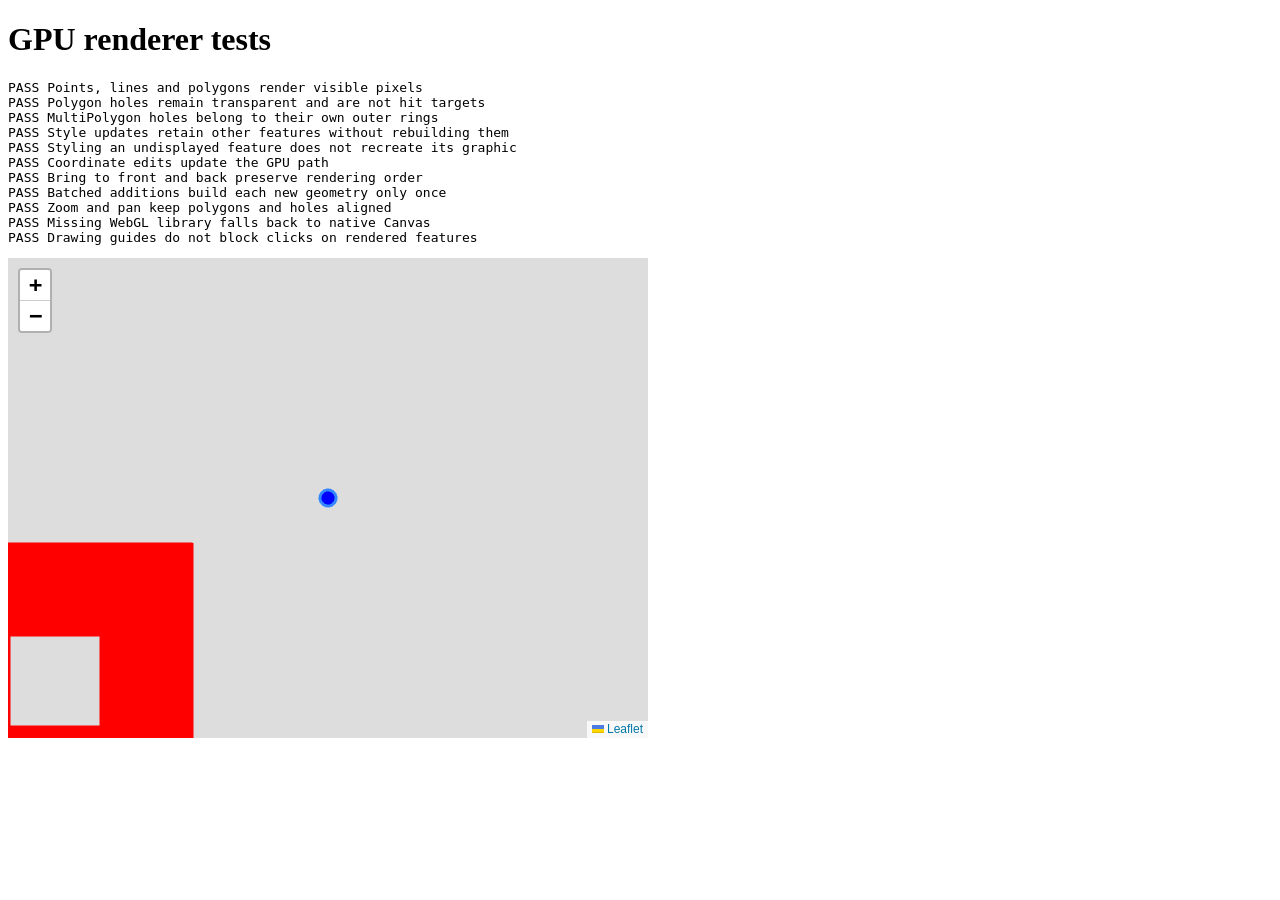
==== tests/gpu-renderer.test.html @ e2e360cb "Improve large-layer rendering, imports, KML labels and table controls Add PixiJS GPU rendering with " ====
<!DOCTYPE html>
<html lang="en">
<head>
  <meta charset="utf-8">
  <title>GPU renderer tests</title>
  <link rel="stylesheet" href="../lib/leaflet.css">
  <link rel="stylesheet" href="../lib/geoman.css">
</head>
<body>
  <h1>GPU renderer tests</h1>
  <pre id="results"></pre>
  <div id="map" style="width:640px;height:480px"></div>
  <script src="../lib/leaflet.js"></script>
  <script src="../lib/pixi.min.js"></script>
  <script src="../js/gpu-renderer.js"></script>
  <script src="../lib/geoman.js"></script>
  <script>
    'use strict';
    const results = window.gpuTestResults = [];
    const assert = (condition, message) => { if (!condition) throw new Error(message); };
    async function test(name, run) {
      try {
        const skipped = await run() === 'skip';
        results.push({ name, passed: !skipped, skipped });
      } catch (error) {
        results.push({ name, passed: false, error: error.message });
      }
      document.getElementById('results').textContent = results.map(result =>
        `${result.skipped ? 'SKIP' : result.passed ? 'PASS' : 'FAIL'} ${result.name}${result.error ? ': ' + result.error : ''}`).join('\n');
    }
    window.gpuTestDone = (async () => {
      const map = L.map('map', { zoomAnimation: false }).setView([0, 0], 4);
      const renderer = new L.GpuCanvas();
      const paint = async () => {
        await new Promise(resolve => setTimeout(resolve, 20));
        map.eachLayer(layer => {
          if (layer instanceof L.Canvas) {
            L.Util.cancelAnimFrame(layer._redrawRequest);
            layer._redraw();
          }
        });
      };
      const polygon = L.polygon([
        [[-6, -6], [-6, 6], [6, 6], [6, -6]],
        [[-2, -2], [-2, 2], [2, 2], [2, -2]],
      ], { renderer, color: '#ff0000', fillOpacity: 1 }).addTo(map);
      const point = L.circleMarker([8, 8], { renderer, radius: 8, fillColor: '#00ff00', fillOpacity: 1 }).addTo(map);
      const line = L.polyline([[-10, -8], [-8, -8]], { renderer, color: '#0000ff', weight: 4 }).addTo(map);
      const pixel = (latlng, backend = renderer) => {
        const scale = backend._gpu?.resolution || (L.Browser.retina ? 2 : 1);
        const position = map.latLngToLayerPoint(latlng).subtract(backend._bounds.min).multiplyBy(scale);
        if (!backend._gpu) return backend._ctx.getImageData(Math.round(position.x), Math.round(position.y), 1, 1).data;
        backend._gpu.render(backend._stage);
        const context = backend._gpu.gl;
        const data = new Uint8Array(4);
        context.readPixels(Math.round(position.x), backend._container.height - Math.round(position.y) - 1,
          1, 1, context.RGBA, context.UNSIGNED_BYTE, data);
        return data;
      };
      await paint();
      await test('Points, lines and polygons render visible pixels', () => {
        assert(['webgl', 'canvas'].includes(renderer._container.dataset.renderer), 'Missing drawing backend');
        assert(pixel([8, 8])[3] > 0 && pixel([-9, -8])[3] > 0 && pixel([4, 4])[3] > 0, 'Missing geometry');
      });
      await test('Polygon holes remain transparent and are not hit targets', () => {
        assert(pixel([0, 0])[3] === 0, 'Hole was filled');
        assert(!polygon._containsPoint(map.latLngToLayerPoint([0, 0])), 'Hole intercepts clicks');
      });
      await test('MultiPolygon holes belong to their own outer rings', async () => {
        const multiple = L.polygon([
          [[[10, -12], [10, -6], [16, -6], [16, -12]], [[12, -10], [12, -8], [14, -8], [14, -10]]],
          [[[10, 6], [10, 12], [16, 12], [16, 6]]],
        ], { renderer, fillOpacity: 1 }).addTo(map);
        await paint();
        assert(pixel([11, -11])[3] > 0 && pixel([13, -9])[3] === 0 && pixel([13, 9])[3] > 0, 'MultiPolygon fill incorrect');
        map.removeLayer(multiple);
        await paint();
      });
      await test('Style updates retain other features without rebuilding them', async () => {
        if (!renderer._gpu) return 'skip';
        const saved = renderer._graphic;
        const rebuilt = [];
        renderer._graphic = function(layer) { rebuilt.push(layer); return saved.call(this, layer); };
        try {
          point.setStyle({ fillColor: '#0000ff' });
          await paint();
          assert(rebuilt.length === 1 && rebuilt[0] === point, 'Unchanged geometry rebuilt');
          assert(pixel([8, 8])[2] > 200 && pixel([4, 4])[0] > 200, 'Style update lost geometry');
        } finally { renderer._graphic = saved; }
      });
      await test('Styling an undisplayed feature does not recreate its graphic', async () => {
        const hidden = L.circleMarker([-12, 12], { renderer, radius: 8, fillOpacity: 1 }).addTo(map);
        await paint();
        map.removeLayer(hidden);
        hidden.setStyle({ fillColor: '#0000ff' });
        await paint();
        assert(!renderer._graphics?.has(L.stamp(hidden)), 'Removed graphic recreated');
        assert(pixel([-12, 12])[3] === 0, 'Undisplayed feature rendered');
        hidden.addTo(map);
        await paint();
        assert(pixel([-12, 12])[2] > 200, 'Style lost when feature reappeared');
        map.removeLayer(hidden);
        await paint();
      });
      await test('Coordinate edits update the GPU path', async () => {
        point.setLatLng([8, 12]);
        await paint();
        assert(pixel([8, 12])[3] > 0 && pixel([8, 8])[3] === 0, 'Point did not move');
      });
      await test('Bring to front and back preserve rendering order', async () => {
        const red = L.circleMarker([10, 0], { renderer, radius: 12, stroke: false, fillColor: '#ff0000', fillOpacity: 1 }).addTo(map);
        const green = L.circleMarker([10, 0], { renderer, radius: 12, stroke: false, fillColor: '#00ff00', fillOpacity: 1 }).addTo(map);
        await paint();
        red.bringToFront();
        await paint();
        assert(pixel([10, 0])[0] > 200, 'Front order incorrect');
        red.bringToBack();
        await paint();
        assert(pixel([10, 0])[1] > 200, 'Back order incorrect');
        map.removeLayer(red);
        map.removeLayer(green);
        await paint();
      });
      await test('Batched additions build each new geometry only once', async () => {
        if (!renderer._gpu) return 'skip';
        const saved = renderer._graphic;
        let builds = 0;
        const additions = [];
        renderer._graphic = function(layer) { builds++; return saved.call(this, layer); };
        try {
          for (let batch = 0; batch < 5; batch++) {
            for (let index = 0; index < 100; index++) {
              additions.push(L.circleMarker([-12 + index / 100, batch], { renderer }).addTo(map));
            }
            await paint();
          }
          assert(builds === 500, `Expected 500 geometry builds, got ${builds}`);
        } finally {
          renderer._graphic = saved;
          additions.forEach(layer => map.removeLayer(layer));
          await paint();
        }
        assert(renderer._graphics.size === 3 && renderer._stage.children.length === 3, 'Removed geometry leaked');
      });
      await test('Zoom and pan keep polygons and holes aligned', async () => {
        map.setView([2, 3], 5, { animate: false });
        await paint();
        assert(pixel([4, 4])[3] > 0 && pixel([0, 0])[3] === 0, 'View transform misaligned');
      });
      await test('Missing WebGL library falls back to native Canvas', async () => {
        const library = window.PIXI;
        const fallback = new L.GpuCanvas();
        let marker;
        try {
          window.PIXI = null;
          marker = L.circleMarker([0, 10], { renderer: fallback, fillOpacity: 1 }).addTo(map);
        } finally { window.PIXI = library; }
        await paint();
        assert(fallback._container.dataset.renderer === 'canvas' && !!fallback._ctx, 'Canvas fallback not active');
        assert(pixel([0, 10], fallback)[3] > 0, 'Canvas fallback did not draw');
        map.removeLayer(marker);
        map.removeLayer(fallback);
      });
      await test('Drawing guides do not block clicks on rendered features', async () => {
        map.panTo(point.getLatLng(), { animate: false });
        map.pm.enableDraw('Polygon');
        map.pm.disableDraw();
        await paint();
        map.getContainer().scrollIntoView({ block: 'center', inline: 'center' });
        const position = map.latLngToContainerPoint(point.getLatLng());
        const rect = map.getContainer().getBoundingClientRect();
        const clientX = rect.left + position.x;
        const clientY = rect.top + position.y;
        const target = document.elementFromPoint(clientX, clientY);
        let clicks = 0;
        const clicked = () => clicks++;
        point.on('click', clicked);
        try {
          target.dispatchEvent(new MouseEvent('click', { bubbles: true, clientX, clientY }));
          assert(clicks === 1, 'Temporary guide renderer intercepted the click');
        } finally { point.off('click', clicked); }
      });
      return results;
    })();
  </script>
</body>
</html>
---- lib/leaflet.css ----
/* required styles */

.leaflet-pane,
.leaflet-tile,
.leaflet-marker-icon,
.leaflet-marker-shadow,
.leaflet-tile-container,
.leaflet-pane > svg,
.leaflet-pane > canvas,
.leaflet-zoom-box,
.leaflet-image-layer,
.leaflet-layer {
	position: absolute;
	left: 0;
	top: 0;
	}
.leaflet-container {
	overflow: hidden;
	}
.leaflet-tile,
.leaflet-marker-icon,
.leaflet-marker-shadow {
	-webkit-user-select: none;
	   -moz-user-select: none;
	        user-select: none;
	  -webkit-user-drag: none;
	}
/* Prevents IE11 from highlighting tiles in blue */
.leaflet-tile::selection {
	background: transparent;
}
/* Safari renders non-retina tile on retina better with this, but Chrome is worse */
.leaflet-safari .leaflet-tile {
	image-rendering: -webkit-optimize-contrast;
	}
/* hack that prevents hw layers "stretching" when loading new tiles */
.leaflet-safari .leaflet-tile-container {
	width: 1600px;
	height: 1600px;
	-webkit-transform-origin: 0 0;
	}
.leaflet-marker-icon,
.leaflet-marker-shadow {
	display: block;
	}
/* .leaflet-container svg: reset svg max-width decleration shipped in Joomla! (joomla.org) 3.x */
/* .leaflet-container img: map is broken in FF if you have max-width: 100% on tiles */
.leaflet-container .leaflet-overlay-pane svg {
	max-width: none !important;
	max-height: none !important;
	}
.leaflet-container .leaflet-marker-pane img,
.leaflet-container .leaflet-shadow-pane img,
.leaflet-container .leaflet-tile-pane img,
.leaflet-container img.leaflet-image-layer,
.leaflet-container .leaflet-tile {
	max-width: none !important;
	max-height: none !important;
	width: auto;
	padding: 0;
	}

.leaflet-container img.leaflet-tile {
	/* See: https://bugs.chromium.org/p/chromium/issues/detail?id=600120 */
	mix-blend-mode: plus-lighter;
}

.leaflet-container.leaflet-touch-zoom {
	-ms-touch-action: pan-x pan-y;
	touch-action: pan-x pan-y;
	}
.leaflet-container.leaflet-touch-drag {
	-ms-touch-action: pinch-zoom;
	/* Fallback for FF which doesn't support pinch-zoom */
	touch-action: none;
	touch-action: pinch-zoom;
}
.leaflet-container.leaflet-touch-drag.leaflet-touch-zoom {
	-ms-touch-action: none;
	touch-action: none;
}
.leaflet-container {
	-webkit-tap-highlight-color: transparent;
}
.leaflet-container a {
	-webkit-tap-highlight-color: rgba(51, 181, 229, 0.4);
}
.leaflet-tile {
	filter: inherit;
	visibility: hidden;
	}
.leaflet-tile-loaded {
	visibility: inherit;
	}
.leaflet-zoom-box {
	width: 0;
	height: 0;
	-moz-box-sizing: border-box;
	     box-sizing: border-box;
	z-index: 800;
	}
/* workaround for https://bugzilla.mozilla.org/show_bug.cgi?id=888319 */
.leaflet-overlay-pane svg {
	-moz-user-select: none;
	}

.leaflet-pane         { z-index: 400; }

.leaflet-tile-pane    { z-index: 200; }
.leaflet-overlay-pane { z-index: 400; }
.leaflet-shadow-pane  { z-index: 500; }
.leaflet-marker-pane  { z-index: 600; }
.leaflet-tooltip-pane   { z-index: 650; }
.leaflet-popup-pane   { z-index: 700; }

.leaflet-map-pane canvas { z-index: 100; }
.leaflet-map-pane svg    { z-index: 200; }

.leaflet-vml-shape {
	width: 1px;
	height: 1px;
	}
.lvml {
	behavior: url(#default#VML);
	display: inline-block;
	position: absolute;
	}


/* control positioning */

.leaflet-control {
	position: relative;
	z-index: 800;
	pointer-events: visiblePainted; /* IE 9-10 doesn't have auto */
	pointer-events: auto;
	}
.leaflet-top,
.leaflet-bottom {
	position: absolute;
	z-index: 1000;
	pointer-events: none;
	}
.leaflet-top {
	top: 0;
	}
.leaflet-right {
	right: 0;
	}
.leaflet-bottom {
	bottom: 0;
	}
.leaflet-left {
	left: 0;
	}
.leaflet-control {
	float: left;
	clear: both;
	}
.leaflet-right .leaflet-control {
	float: right;
	}
.leaflet-top .leaflet-control {
	margin-top: 10px;
	}
.leaflet-bottom .leaflet-control {
	margin-bottom: 10px;
	}
.leaflet-left .leaflet-control {
	margin-left: 10px;
	}
.leaflet-right .leaflet-control {
	margin-right: 10px;
	}


/* zoom and fade animations */

.leaflet-fade-anim .leaflet-popup {
	opacity: 0;
	-webkit-transition: opacity 0.2s linear;
	   -moz-transition: opacity 0.2s linear;
	        transition: opacity 0.2s linear;
	}
.leaflet-fade-anim .leaflet-map-pane .leaflet-popup {
	opacity: 1;
	}
.leaflet-zoom-animated {
	-webkit-transform-origin: 0 0;
	    -ms-transform-origin: 0 0;
	        transform-origin: 0 0;
	}
svg.leaflet-zoom-animated {
	will-change: transform;
}

.leaflet-zoom-anim .leaflet-zoom-animated {
	-webkit-transition: -webkit-transform 0.25s cubic-bezier(0,0,0.25,1);
	   -moz-transition:    -moz-transform 0.25s cubic-bezier(0,0,0.25,1);
	        transition:         transform 0.25s cubic-bezier(0,0,0.25,1);
	}
.leaflet-zoom-anim .leaflet-tile,
.leaflet-pan-anim .leaflet-tile {
	-webkit-transition: none;
	   -moz-transition: none;
	        transition: none;
	}

.leaflet-zoom-anim .leaflet-zoom-hide {
	visibility: hidden;
	}


/* cursors */

.leaflet-interactive {
	cursor: pointer;
	}
.leaflet-grab {
	cursor: -webkit-grab;
	cursor:    -moz-grab;
	cursor:         grab;
	}
.leaflet-crosshair,
.leaflet-crosshair .leaflet-interactive {
	cursor: crosshair;
	}
.leaflet-popup-pane,
.leaflet-control {
	cursor: auto;
	}
.leaflet-dragging .leaflet-grab,
.leaflet-dragging .leaflet-grab .leaflet-interactive,
.leaflet-dragging .leaflet-marker-draggable {
	cursor: move;
	cursor: -webkit-grabbing;
	cursor:    -moz-grabbing;
	cursor:         grabbing;
	}

/* marker & overlays interactivity */
.leaflet-marker-icon,
.leaflet-marker-shadow,
.leaflet-image-layer,
.leaflet-pane > svg path,
.leaflet-tile-container {
	pointer-events: none;
	}

.leaflet-marker-icon.leaflet-interactive,
.leaflet-image-layer.leaflet-interactive,
.leaflet-pane > svg path.leaflet-interactive,
svg.leaflet-image-layer.leaflet-interactive path {
	pointer-events: visiblePainted; /* IE 9-10 doesn't have auto */
	pointer-events: auto;
	}

/* visual tweaks */

.leaflet-container {
	background: #ddd;
	outline-offset: 1px;
	}
.leaflet-container a {
	color: #0078A8;
	}
.leaflet-zoom-box {
	border: 2px dotted #38f;
	background: rgba(255,255,255,0.5);
	}


/* general typography */
.leaflet-container {
	font-family: "Helvetica Neue", Arial, Helvetica, sans-serif;
	font-size: 12px;
	font-size: 0.75rem;
	line-height: 1.5;
	}


/* general toolbar styles */

.leaflet-bar {
	box-shadow: 0 1px 5px rgba(0,0,0,0.65);
	border-radius: 4px;
	}
.leaflet-bar a {
	background-color: #fff;
	border-bottom: 1px solid #ccc;
	width: 26px;
	height: 26px;
	line-height: 26px;
	display: block;
	text-align: center;
	text-decoration: none;
	color: black;
	}
.leaflet-bar a,
.leaflet-control-layers-toggle {
	background-position: 50% 50%;
	background-repeat: no-repeat;
	display: block;
	}
.leaflet-bar a:hover,
.leaflet-bar a:focus {
	background-color: #f4f4f4;
	}
.leaflet-bar a:first-child {
	border-top-left-radius: 4px;
	border-top-right-radius: 4px;
	}
.leaflet-bar a:last-child {
	border-bottom-left-radius: 4px;
	border-bottom-right-radius: 4px;
	border-bottom: none;
	}
.leaflet-bar a.leaflet-disabled {
	cursor: default;
	background-color: #f4f4f4;
	color: #bbb;
	}

.leaflet-touch .leaflet-bar a {
	width: 30px;
	height: 30px;
	line-height: 30px;
	}
.leaflet-touch .leaflet-bar a:first-child {
	border-top-left-radius: 2px;
	border-top-right-radius: 2px;
	}
.leaflet-touch .leaflet-bar a:last-child {
	border-bottom-left-radius: 2px;
	border-bottom-right-radius: 2px;
	}

/* zoom control */

.leaflet-control-zoom-in,
.leaflet-control-zoom-out {
	font: bold 18px 'Lucida Console', Monaco, monospace;
	text-indent: 1px;
	}

.leaflet-touch .leaflet-control-zoom-in, .leaflet-touch .leaflet-control-zoom-out  {
	font-size: 22px;
	}


/* layers control */

.leaflet-control-layers {
	box-shadow: 0 1px 5px rgba(0,0,0,0.4);
	background: #fff;
	border-radius: 5px;
	}
.leaflet-control-layers-toggle {
	background-image: url(images/layers.png);
	width: 36px;
	height: 36px;
	}
.leaflet-retina .leaflet-control-layers-toggle {
	background-image: url(images/layers-2x.png);
	background-size: 26px 26px;
	}
.leaflet-touch .leaflet-control-layers-toggle {
	width: 44px;
	height: 44px;
	}
.leaflet-control-layers .leaflet-control-layers-list,
.leaflet-control-layers-expanded .leaflet-control-layers-toggle {
	display: none;
	}
.leaflet-control-layers-expanded .leaflet-control-layers-list {
	display: block;
	position: relative;
	}
.leaflet-control-layers-expanded {
	padding: 6px 10px 6px 6px;
	color: #333;
	background: #fff;
	}
.leaflet-control-layers-scrollbar {
	overflow-y: scroll;
	overflow-x: hidden;
	padding-right: 5px;
	}
.leaflet-control-layers-selector {
	margin-top: 2px;
	position: relative;
	top: 1px;
	}
.leaflet-control-layers label {
	display: block;
	font-size: 13px;
	font-size: 1.08333em;
	}
.leaflet-control-layers-separator {
	height: 0;
	border-top: 1px solid #ddd;
	margin: 5px -10px 5px -6px;
	}

/* Default icon URLs */
.leaflet-default-icon-path { /* used only in path-guessing heuristic, see L.Icon.Default */
	background-image: url(images/marker-icon.png);
	}


/* attribution and scale controls */

.leaflet-container .leaflet-control-attribution {
	background: #fff;
	background: rgba(255, 255, 255, 0.8);
	margin: 0;
	}
.leaflet-control-attribution,
.leaflet-control-scale-line {
	padding: 0 5px;
	color: #333;
	line-height: 1.4;
	}
.leaflet-control-attribution a {
	text-decoration: none;
	}
.leaflet-control-attribution a:hover,
.leaflet-control-attribution a:focus {
	text-decoration: underline;
	}
.leaflet-attribution-flag {
	display: inline !important;
	vertical-align: baseline !important;
	width: 1em;
	height: 0.6669em;
	}
.leaflet-left .leaflet-control-scale {
	margin-left: 5px;
	}
.leaflet-bottom .leaflet-control-scale {
	margin-bottom: 5px;
	}
.leaflet-control-scale-line {
	border: 2px solid #777;
	border-top: none;
	line-height: 1.1;
	padding: 2px 5px 1px;
	white-space: nowrap;
	-moz-box-sizing: border-box;
	     box-sizing: border-box;
	background: rgba(255, 255, 255, 0.8);
	text-shadow: 1px 1px #fff;
	}
.leaflet-control-scale-line:not(:first-child) {
	border-top: 2px solid #777;
	border-bottom: none;
	margin-top: -2px;
	}
.leaflet-control-scale-line:not(:first-child):not(:last-child) {
	border-bottom: 2px solid #777;
	}

.leaflet-touch .leaflet-control-attribution,
.leaflet-touch .leaflet-control-layers,
.leaflet-touch .leaflet-bar {
	box-shadow: none;
	}
.leaflet-touch .leaflet-control-layers,
.leaflet-touch .leaflet-bar {
	border: 2px solid rgba(0,0,0,0.2);
	background-clip: padding-box;
	}


/* popup */

.leaflet-popup {
	position: absolute;
	text-align: center;
	margin-bottom: 20px;
	}
.leaflet-popup-content-wrapper {
	padding: 1px;
	text-align: left;
	border-radius: 12px;
	}
.leaflet-popup-content {
	margin: 13px 24px 13px 20px;
	line-height: 1.3;
	font-size: 13px;
	font-size: 1.08333em;
	min-height: 1px;
	}
.leaflet-popup-content p {
	margin: 17px 0;
	margin: 1.3em 0;
	}
.leaflet-popup-tip-container {
	width: 40px;
	height: 20px;
	position: absolute;
	left: 50%;
	margin-top: -1px;
	margin-left: -20px;
	overflow: hidden;
	pointer-events: none;
	}
.leaflet-popup-tip {
	width: 17px;
	height: 17px;
	padding: 1px;

	margin: -10px auto 0;
	pointer-events: auto;

	-webkit-transform: rotate(45deg);
	   -moz-transform: rotate(45deg);
	    -ms-transform: rotate(45deg);
	        transform: rotate(45deg);
	}
.leaflet-popup-content-wrapper,
.leaflet-popup-tip {
	background: white;
	color: #333;
	box-shadow: 0 3px 14px rgba(0,0,0,0.4);
	}
.leaflet-container a.leaflet-popup-close-button {
	position: absolute;
	top: 0;
	right: 0;
	border: none;
	text-align: center;
	width: 24px;
	height: 24px;
	font: 16px/24px Tahoma, Verdana, sans-serif;
	color: #757575;
	text-decoration: none;
	background: transparent;
	}
.leaflet-container a.leaflet-popup-close-button:hover,
.leaflet-container a.leaflet-popup-close-button:focus {
	color: #585858;
	}
.leaflet-popup-scrolled {
	overflow: auto;
	}

.leaflet-oldie .leaflet-popup-content-wrapper {
	-ms-zoom: 1;
	}
.leaflet-oldie .leaflet-popup-tip {
	width: 24px;
	margin: 0 auto;

	-ms-filter: "progid:DXImageTransform.Microsoft.Matrix(M11=0.70710678, M12=0.70710678, M21=-0.70710678, M22=0.70710678)";
	filter: progid:DXImageTransform.Microsoft.Matrix(M11=0.70710678, M12=0.70710678, M21=-0.70710678, M22=0.70710678);
	}

.leaflet-oldie .leaflet-control-zoom,
.leaflet-oldie .leaflet-control-layers,
.leaflet-oldie .leaflet-popup-content-wrapper,
.leaflet-oldie .leaflet-popup-tip {
	border: 1px solid #999;
	}


/* div icon */

.leaflet-div-icon {
	background: #fff;
	border: 1px solid #666;
	}


/* Tooltip */
/* Base styles for the element that has a tooltip */
.leaflet-tooltip {
	position: absolute;
	padding: 6px;
	background-color: #fff;
	border: 1px solid #fff;
	border-radius: 3px;
	color: #222;
	white-space: nowrap;
	-webkit-user-select: none;
	-moz-user-select: none;
	-ms-user-select: none;
	user-select: none;
	pointer-events: none;
	box-shadow: 0 1px 3px rgba(0,0,0,0.4);
	}
.leaflet-tooltip.leaflet-interactive {
	cursor: pointer;
	pointer-events: auto;
	}
.leaflet-tooltip-top:before,
.leaflet-tooltip-bottom:before,
.leaflet-tooltip-left:before,
.leaflet-tooltip-right:before {
	position: absolute;
	pointer-events: none;
	border: 6px solid transparent;
	background: transparent;
	content: "";
	}

/* Directions */

.leaflet-tooltip-bottom {
	margin-top: 6px;
}
.leaflet-tooltip-top {
	margin-top: -6px;
}
.leaflet-tooltip-bottom:before,
.leaflet-tooltip-top:before {
	left: 50%;
	margin-left: -6px;
	}
.leaflet-tooltip-top:before {
	bottom: 0;
	margin-bottom: -12px;
	border-top-color: #fff;
	}
.leaflet-tooltip-bottom:before {
	top: 0;
	margin-top: -12px;
	margin-left: -6px;
	border-bottom-color: #fff;
	}
.leaflet-tooltip-left {
	margin-left: -6px;
}
.leaflet-tooltip-right {
	margin-left: 6px;
}
.leaflet-tooltip-left:before,
.leaflet-tooltip-right:before {
	top: 50%;
	margin-top: -6px;
	}
.leaflet-tooltip-left:before {
	right: 0;
	margin-right: -12px;
	border-left-color: #fff;
	}
.leaflet-tooltip-right:before {
	left: 0;
	margin-left: -12px;
	border-right-color: #fff;
	}

/* Printing */

@media print {
	/* Prevent printers from removing background-images of controls. */
	.leaflet-control {
		-webkit-print-color-adjust: exact;
		print-color-adjust: exact;
		}
	}
---- lib/geoman.css ----
.marker-icon{background-color:#fff;border:1px solid #3388ff;border-radius:50%;margin:-8px 0 0 -8px!important;width:14px!important;height:14px!important;outline:0;transition:opacity ease .3s}.marker-icon-middle{opacity:.7;margin:-6px 0 0 -6px!important;width:10px!important;height:10px!important}.leaflet-pm-draggable{cursor:move!important}.cursor-marker{cursor:crosshair;pointer-events:none;opacity:0}.cursor-marker.visible{opacity:1!important}.geoman-draw-cursor{cursor:crosshair}.rect-style-marker,.rect-start-marker{opacity:0}.rect-style-marker.visible,.rect-start-marker.visible{opacity:1!important}.vertexmarker-disabled{opacity:.7}.pm-text-marker{width:0;height:0}.pm-textarea{background-color:#fff;color:#000;resize:none;border:none;outline:0;cursor:pointer;border-radius:3px;padding-left:7px;padding-bottom:0;padding-top:4px}.leaflet-pm-draggable .pm-textarea{cursor:move}.pm-textarea:focus,.pm-textarea:focus-within,.pm-textarea:focus-visible,.pm-textarea:active{border:2px solid #000;outline:0}.pm-textarea.pm-disabled{border:none;user-select:none}.pm-textarea.pm-hasfocus{cursor:auto}.leaflet-pm-toolbar .leaflet-buttons-control-button{padding:5px;box-sizing:border-box;position:relative;z-index:3}.leaflet-pm-toolbar .leaflet-pm-actions-container a.leaflet-pm-action:first-child:not(.pos-right),.leaflet-pm-toolbar .leaflet-pm-actions-container a.leaflet-pm-action:last-child.pos-right{border-radius:0}.leaflet-pm-toolbar .button-container a.leaflet-buttons-control-button{border-radius:0}.leaflet-pm-toolbar .button-container:last-child a.leaflet-buttons-control-button{border-radius:0 0 2px 2px}.leaflet-pm-toolbar .button-container:first-child a.leaflet-buttons-control-button{border-radius:2px 2px 0 0}.leaflet-pm-toolbar .button-container:last-child a.leaflet-buttons-control-button{border-bottom:none}.leaflet-pm-toolbar .control-fa-icon{font-size:19px;line-height:24px}.leaflet-pm-toolbar .control-icon{width:100%;height:100%;box-sizing:border-box;background-size:contain;background-repeat:no-repeat;background-position:center center}.leaflet-pm-toolbar .leaflet-pm-icon-marker{background-image:url('data:image/svg+xml,<?xml version="1.0" encoding="UTF-8"?>%0A<svg width="24px" height="24px" viewBox="0 0 24 24" version="1.1" xmlns="http://www.w3.org/2000/svg" xmlns:xlink="http://www.w3.org/1999/xlink">%0A    <!-- Generator: Sketch 52.5 (67469) - http://www.bohemiancoding.com/sketch -->%0A    <title>Atoms/Icons/Tools/Marker</title>%0A    <desc>Created with Sketch.</desc>%0A    <defs>%0A        <path d="M15.5,24.8782959 C15.2909201,24.8772219 15.1744857,24.8467817 14.6590866,24.2354163 C10.2196955,19.4118054 8,15.5014392 8,12.5043177 C8,8.35979746 11.3578644,5 15.5,5 C19.6421356,5 23,8.35979746 23,12.5043177 C23,17 18.2878217,21.9268378 16.3336601,24.2440186 C15.8224622,24.8501802 15.7090799,24.8793699 15.5,24.8782959 Z M15.5,15.5326948 C17.275201,15.5326948 18.7142857,14.1180004 18.7142857,12.3728864 C18.7142857,10.6277723 17.275201,9.21307792 15.5,9.21307792 C13.724799,9.21307792 12.2857143,10.6277723 12.2857143,12.3728864 C12.2857143,14.1180004 13.724799,15.5326948 15.5,15.5326948 Z" id="path-1"></path>%0A    </defs>%0A    <g id="Symbols" stroke="none" stroke-width="1" fill="none" fill-rule="evenodd">%0A        <g id="Atoms/Icons/Tools/Marker" transform="translate(-3.000000, -3.000000)">%0A            <mask id="mask-2" fill="white">%0A                <use xlink:href="%23path-1"></use>%0A            </mask>%0A            <use id="Mask" fill="%235B5B5B" fill-rule="nonzero" xlink:href="%23path-1"></use>%0A        </g>%0A    </g>%0A</svg>')}.leaflet-pm-toolbar .leaflet-pm-icon-polygon{background-image:url('data:image/svg+xml,<svg xmlns="http://www.w3.org/2000/svg" xmlns:xlink="http://www.w3.org/1999/xlink" width="24" height="24" viewBox="0 0 24 24">%0A  <defs>%0A    <path id="polygon-a" d="M19.4206892,9.16509725 C19.1523681,8.66992914 19,8.10275831 19,7.5 C19,5.56700338 20.5670034,4 22.5,4 C24.4329966,4 26,5.56700338 26,7.5 C26,9.26323595 24.6961471,10.7219407 23,10.9645556 L23,19.0354444 C24.6961471,19.2780593 26,20.736764 26,22.5 C26,24.4329966 24.4329966,26 22.5,26 C20.736764,26 19.2780593,24.6961471 19.0354444,23 L10.9645556,23 C10.7219407,24.6961471 9.26323595,26 7.5,26 C5.56700338,26 4,24.4329966 4,22.5 C4,20.5670034 5.56700338,19 7.5,19 C8.10275831,19 8.66992914,19.1523681 9.16509725,19.4206892 L19.4206892,9.16509725 Z M20.8349073,10.5793063 L10.5793108,20.8349027 C10.6086731,20.8890888 10.6366469,20.9441372 10.6631844,21 L19.3368156,21 C19.6825775,20.272154 20.272154,19.6825775 21,19.3368156 L21,10.6631844 C20.9441372,10.6366469 20.8890888,10.6086731 20.8349027,10.5793108 Z M22.5,9 C23.3284271,9 24,8.32842712 24,7.5 C24,6.67157288 23.3284271,6 22.5,6 C21.6715729,6 21,6.67157288 21,7.5 C21,8.32842712 21.6715729,9 22.5,9 Z M22.5,24 C23.3284271,24 24,23.3284271 24,22.5 C24,21.6715729 23.3284271,21 22.5,21 C21.6715729,21 21,21.6715729 21,22.5 C21,23.3284271 21.6715729,24 22.5,24 Z M7.5,24 C8.32842712,24 9,23.3284271 9,22.5 C9,21.6715729 8.32842712,21 7.5,21 C6.67157288,21 6,21.6715729 6,22.5 C6,23.3284271 6.67157288,24 7.5,24 Z"/>%0A  </defs>%0A  <g fill="none" fill-rule="evenodd" transform="translate(-3 -3)">%0A    <mask id="polygon-b" fill="%23fff">%0A      <use xlink:href="%23polygon-a"/>%0A    </mask>%0A    <use fill="%235B5B5B" fill-rule="nonzero" xlink:href="%23polygon-a"/>%0A    <g fill="%235B5B5B" mask="url(%23polygon-b)">%0A      <rect width="30" height="30"/>%0A    </g>%0A  </g>%0A</svg>%0A')}.leaflet-pm-toolbar .leaflet-pm-icon-polyline{background-image:url('data:image/svg+xml,<svg xmlns="http://www.w3.org/2000/svg" xmlns:xlink="http://www.w3.org/1999/xlink" width="24" height="24" viewBox="0 0 24 24">%0A  <defs>%0A    <path id="line-a" d="M9.16509725,19.4206892 L18.4206892,10.1650973 C18.1523681,9.66992914 18,9.10275831 18,8.5 C18,6.56700338 19.5670034,5 21.5,5 C23.4329966,5 25,6.56700338 25,8.5 C25,10.4329966 23.4329966,12 21.5,12 C20.8972417,12 20.3300709,11.8476319 19.8349027,11.5793108 L10.5793108,20.8349027 C10.8476319,21.3300709 11,21.8972417 11,22.5 C11,24.4329966 9.43299662,26 7.5,26 C5.56700338,26 4,24.4329966 4,22.5 C4,20.5670034 5.56700338,19 7.5,19 C8.10275831,19 8.66992914,19.1523681 9.16509725,19.4206892 Z M21.5,10 C22.3284271,10 23,9.32842712 23,8.5 C23,7.67157288 22.3284271,7 21.5,7 C20.6715729,7 20,7.67157288 20,8.5 C20,9.32842712 20.6715729,10 21.5,10 Z M7.5,24 C8.32842712,24 9,23.3284271 9,22.5 C9,21.6715729 8.32842712,21 7.5,21 C6.67157288,21 6,21.6715729 6,22.5 C6,23.3284271 6.67157288,24 7.5,24 Z"/>%0A  </defs>%0A  <g fill="none" fill-rule="evenodd" transform="translate(-3 -3)">%0A    <mask id="line-b" fill="%23fff">%0A      <use xlink:href="%23line-a"/>%0A    </mask>%0A    <use fill="%235B5B5B" fill-rule="nonzero" xlink:href="%23line-a"/>%0A    <g fill="%235B5B5B" mask="url(%23line-b)">%0A      <rect width="30" height="30"/>%0A    </g>%0A  </g>%0A</svg>%0A')}.leaflet-pm-toolbar .leaflet-pm-icon-circle{background-image:url('data:image/svg+xml,<?xml version="1.0" encoding="UTF-8"?>%0A<svg width="24px" height="24px" viewBox="0 0 24 24" version="1.1" xmlns="http://www.w3.org/2000/svg" xmlns:xlink="http://www.w3.org/1999/xlink">%0A    <!-- Generator: Sketch 52.5 (67469) - http://www.bohemiancoding.com/sketch -->%0A    <title>Atoms/Icons/Tools/Circle</title>%0A    <desc>Created with Sketch.</desc>%0A    <defs>%0A        <path d="M18.2897751,6.78602275 C18.8924131,6.29464981 19.661797,6 20.5,6 C22.4329966,6 24,7.56700338 24,9.5 C24,10.338203 23.7053502,11.1075869 23.2139772,11.7102249 C23.719599,12.8712053 24,14.1528571 24,15.5 C24,20.7467051 19.7467051,25 14.5,25 C9.25329488,25 5,20.7467051 5,15.5 C5,10.2532949 9.25329488,6 14.5,6 C15.8471429,6 17.1287947,6.28040098 18.2897751,6.78602275 Z M17.1504228,8.4817586 C16.3263581,8.17039236 15.4330777,8 14.5,8 C10.3578644,8 7,11.3578644 7,15.5 C7,19.6421356 10.3578644,23 14.5,23 C18.6421356,23 22,19.6421356 22,15.5 C22,14.5669223 21.8296076,13.6736419 21.5182414,12.8495772 C21.1960383,12.9473968 20.8541622,13 20.5,13 C18.5670034,13 17,11.4329966 17,9.5 C17,9.14583778 17.0526032,8.80396169 17.1504228,8.4817586 Z M14.5,17 C13.6715729,17 13,16.3284271 13,15.5 C13,14.6715729 13.6715729,14 14.5,14 C15.3284271,14 16,14.6715729 16,15.5 C16,16.3284271 15.3284271,17 14.5,17 Z M20.5,11 C21.3284271,11 22,10.3284271 22,9.5 C22,8.67157288 21.3284271,8 20.5,8 C19.6715729,8 19,8.67157288 19,9.5 C19,10.3284271 19.6715729,11 20.5,11 Z" id="path-1"></path>%0A    </defs>%0A    <g id="Symbols" stroke="none" stroke-width="1" fill="none" fill-rule="evenodd">%0A        <g id="Atoms/Icons/Tools/Circle" transform="translate(-3.000000, -3.000000)">%0A            <mask id="mask-2" fill="white">%0A                <use xlink:href="%23path-1"></use>%0A            </mask>%0A            <use id="Mask" fill="%235B5B5B" fill-rule="nonzero" xlink:href="%23path-1"></use>%0A            <g id="Atoms/Color/Grey" mask="url(%23mask-2)" fill="%235B5B5B">%0A                <rect id="Rectangle" x="0" y="0" width="30" height="30"></rect>%0A            </g>%0A        </g>%0A    </g>%0A</svg>')}.leaflet-pm-toolbar .leaflet-pm-icon-circle-marker{background-image:url('data:image/svg+xml,<?xml version="1.0" encoding="UTF-8"?>%0A%0A<svg viewBox="0 0 100 100" xmlns="http://www.w3.org/2000/svg" stroke="%235B5B5B" stroke-width="8"%0A     fill="none">%0A<circle cx="50" cy="50" r="35"/>%0A  <circle cx="50" cy="50" r="3" fill="%235B5B5B"/>%0A</svg>')}.leaflet-pm-toolbar .leaflet-pm-icon-rectangle{background-image:url('data:image/svg+xml,<svg xmlns="http://www.w3.org/2000/svg" xmlns:xlink="http://www.w3.org/1999/xlink" width="24" height="24" viewBox="0 0 24 24">%0A  <defs>%0A    <path id="rectangle-a" d="M23,10.9645556 L23,19.0354444 C24.6961471,19.2780593 26,20.736764 26,22.5 C26,24.4329966 24.4329966,26 22.5,26 C20.736764,26 19.2780593,24.6961471 19.0354444,23 L10.9645556,23 C10.7219407,24.6961471 9.26323595,26 7.5,26 C5.56700338,26 4,24.4329966 4,22.5 C4,20.736764 5.30385293,19.2780593 7,19.0354444 L7,10.9645556 C5.30385293,10.7219407 4,9.26323595 4,7.5 C4,5.56700338 5.56700338,4 7.5,4 C9.26323595,4 10.7219407,5.30385293 10.9645556,7 L19.0354444,7 C19.2780593,5.30385293 20.736764,4 22.5,4 C24.4329966,4 26,5.56700338 26,7.5 C26,9.26323595 24.6961471,10.7219407 23,10.9645556 Z M21,10.6631844 C20.272154,10.3174225 19.6825775,9.72784598 19.3368156,9 L10.6631844,9 C10.3174225,9.72784598 9.72784598,10.3174225 9,10.6631844 L9,19.3368156 C9.72784598,19.6825775 10.3174225,20.272154 10.6631844,21 L19.3368156,21 C19.6825775,20.272154 20.272154,19.6825775 21,19.3368156 L21,10.6631844 Z M7.5,9 C8.32842712,9 9,8.32842712 9,7.5 C9,6.67157288 8.32842712,6 7.5,6 C6.67157288,6 6,6.67157288 6,7.5 C6,8.32842712 6.67157288,9 7.5,9 Z M22.5,9 C23.3284271,9 24,8.32842712 24,7.5 C24,6.67157288 23.3284271,6 22.5,6 C21.6715729,6 21,6.67157288 21,7.5 C21,8.32842712 21.6715729,9 22.5,9 Z M22.5,24 C23.3284271,24 24,23.3284271 24,22.5 C24,21.6715729 23.3284271,21 22.5,21 C21.6715729,21 21,21.6715729 21,22.5 C21,23.3284271 21.6715729,24 22.5,24 Z M7.5,24 C8.32842712,24 9,23.3284271 9,22.5 C9,21.6715729 8.32842712,21 7.5,21 C6.67157288,21 6,21.6715729 6,22.5 C6,23.3284271 6.67157288,24 7.5,24 Z"/>%0A  </defs>%0A  <g fill="none" fill-rule="evenodd" transform="translate(-3 -3)">%0A    <mask id="rectangle-b" fill="%23fff">%0A      <use xlink:href="%23rectangle-a"/>%0A    </mask>%0A    <use fill="%235B5B5B" fill-rule="nonzero" xlink:href="%23rectangle-a"/>%0A    <g fill="%235B5B5B" mask="url(%23rectangle-b)">%0A      <rect width="30" height="30"/>%0A    </g>%0A  </g>%0A</svg>%0A')}.leaflet-pm-toolbar .leaflet-pm-icon-delete{background-image:url('data:image/svg+xml,<?xml version="1.0" encoding="UTF-8"?>%0A<svg width="24px" height="24px" viewBox="0 0 24 24" version="1.1" xmlns="http://www.w3.org/2000/svg" xmlns:xlink="http://www.w3.org/1999/xlink">%0A    <!-- Generator: Sketch 52.5 (67469) - http://www.bohemiancoding.com/sketch -->%0A    <title>Atoms/Icons/Tools/Eraser</title>%0A    <desc>Created with Sketch.</desc>%0A    <defs>%0A        <path d="M17.7874219,18.4812552 L11.6480079,13.3498184 L6.40466009,19.3816001 L10.5539156,22.9884929 L13.86934,22.9884929 L17.7874219,18.4812552 Z M16.5074252,22.9884929 L26.0000002,22.9884929 L26.0000002,24.9884929 L10.0000002,24.9884929 L9.80708313,24.9884929 L5.09254204,20.8910192 C4.25891285,20.1663564 4.17057814,18.9031112 4.89524093,18.069482 L16.0482444,5.23941916 C16.7729072,4.40578998 18.0361525,4.31745526 18.8697816,5.04211806 L24.9074583,10.2905903 C25.7410875,11.0152531 25.8294222,12.2784983 25.1047594,13.1121275 L16.5074252,22.9884929 Z" id="path-1"></path>%0A    </defs>%0A    <g id="Symbols" stroke="none" stroke-width="1" fill="none" fill-rule="evenodd">%0A        <g id="Atoms/Icons/Tools/Eraser" transform="translate(-3.000000, -3.000000)">%0A            <mask id="mask-2" fill="white">%0A                <use xlink:href="%23path-1"></use>%0A            </mask>%0A            <use id="Combined-Shape" fill="%235B5B5B" fill-rule="nonzero" xlink:href="%23path-1"></use>%0A        </g>%0A    </g>%0A</svg>')}.leaflet-pm-toolbar .leaflet-pm-icon-edit{background-image:url('data:image/svg+xml,<svg xmlns="http://www.w3.org/2000/svg" xmlns:xlink="http://www.w3.org/1999/xlink" width="24" height="24" viewBox="0 0 24 24">%0A  <defs>%0A    <path id="edit_anchor-a" d="M13.5,11 C11.5670034,11 10,9.43299662 10,7.5 C10,5.56700338 11.5670034,4 13.5,4 C15.4329966,4 17,5.56700338 17,7.5 C17,9.43299662 15.4329966,11 13.5,11 Z M13.5,9 C14.3284271,9 15,8.32842712 15,7.5 C15,6.67157288 14.3284271,6 13.5,6 C12.6715729,6 12,6.67157288 12,7.5 C12,8.32842712 12.6715729,9 13.5,9 Z M12.0002889,7.52973893 C12.0125983,8.16273672 12.4170197,8.6996643 12.9807111,8.90767966 L3,15 L3,13 L12.0002889,7.52973893 Z M14.2172722,6.18228472 L19.453125,3 L22.6589355,3 L14.989102,7.68173885 C14.9962971,7.62216459 15,7.56151472 15,7.5 C15,6.93138381 14.6836098,6.4366645 14.2172722,6.18228472 Z M23.4434042,19.2851736 L20.1282799,19.2851736 L21.8729983,23.5349525 C21.9945296,23.8295773 21.8556546,24.1599209 21.5778734,24.2849208 L20.0414675,24.9545142 C19.7550613,25.0795141 19.4338738,24.9366704 19.3123426,24.6509518 L17.6544367,20.6154541 L14.9461873,23.4010151 C14.5852811,23.7721711 14,23.4860463 14,22.9992653 L14,9.57183533 C14,9.05933561 14.6225311,8.809492 14.946156,9.17008555 L23.8340292,18.3120179 C24.1925291,18.6613615 23.9279979,19.2851736 23.4434042,19.2851736 Z"/>%0A  </defs>%0A  <g fill="none" fill-rule="evenodd" transform="translate(-3 -3)">%0A    <mask id="edit_anchor-b" fill="%23fff">%0A      <use xlink:href="%23edit_anchor-a"/>%0A    </mask>%0A    <use fill="%235B5B5B" fill-rule="nonzero" xlink:href="%23edit_anchor-a"/>%0A    <g fill="%235B5B5B" mask="url(%23edit_anchor-b)">%0A      <rect width="30" height="30"/>%0A    </g>%0A  </g>%0A</svg>%0A')}.leaflet-pm-toolbar .leaflet-pm-icon-drag{background-image:url('data:image/svg+xml,<svg xmlns="http://www.w3.org/2000/svg" xmlns:xlink="http://www.w3.org/1999/xlink" width="24" height="24" viewBox="0 0 24 24">%0A  <defs>%0A    <path id="move-a" d="M21,14 L21,10 L27,15 L21,20 L21,16 L16,16 L16,21 L20,21 L15,27 L10,21 L14,21 L14,16 L9,16 L9,20 L3,15 L9,10 L9,14 L14,14 L14,9 L10,9 L15,3 L20,9 L16,9 L16,14 L21,14 Z"/>%0A  </defs>%0A  <g fill="none" fill-rule="evenodd" transform="translate(-3 -3)">%0A    <mask id="move-b" fill="%23fff">%0A      <use xlink:href="%23move-a"/>%0A    </mask>%0A    <use fill="%23D8D8D8" xlink:href="%23move-a"/>%0A    <g fill="%235B5B5B" mask="url(%23move-b)">%0A      <rect width="30" height="30"/>%0A    </g>%0A  </g>%0A</svg>%0A')}.leaflet-pm-toolbar .leaflet-pm-icon-cut{background-image:url('data:image/svg+xml,<?xml version="1.0" encoding="UTF-8"?>%0A<svg width="24px" height="24px" viewBox="0 0 24 24" version="1.1" xmlns="http://www.w3.org/2000/svg" xmlns:xlink="http://www.w3.org/1999/xlink">%0A    <!-- Generator: Sketch 52.5 (67469) - http://www.bohemiancoding.com/sketch -->%0A    <title>Atoms/Icons/Tools/Scissors</title>%0A    <desc>Created with Sketch.</desc>%0A    <defs>%0A        <path d="M12.9691574,13.4939435 L21.0317032,5.54167013 L23.4649499,5.67722957 L17.0470713,14.5106816 L27.5660336,17.1333535 L25.7891944,18.8012588 L14.5854951,17.8987506 L13.6487955,19.188007 C13.794639,19.2650958 13.9367985,19.3534417 14.0741377,19.4532245 C15.6379648,20.5894114 15.9846357,22.7782052 14.8484488,24.3420324 C13.7122619,25.9058595 11.5234681,26.2525304 9.95964096,25.1163435 C8.39581384,23.9801565 8.04914296,21.7913627 9.18532986,20.2275356 C9.74587276,19.4560145 10.5626188,18.9807475 11.4341218,18.8336407 L12.6805656,17.1180579 L12.5239724,16.3747216 L11.9506932,15.3012391 L9.89310646,14.7882251 C9.13093796,15.2357261 8.19977854,15.3966447 7.27445355,15.1659352 C5.39887519,14.698301 4.25751094,12.7987519 4.72514515,10.9231736 C5.19277935,9.04759519 7.09232846,7.90623094 8.96790682,8.37386515 C10.8434852,8.84149935 11.9848494,10.7410485 11.5172152,12.6166268 C11.4761464,12.7813449 11.4240335,12.9404001 11.3618627,13.0931999 L12.9691574,13.4939435 Z M7.75829735,13.2253438 C8.56211664,13.4257584 9.37620912,12.9366023 9.57662378,12.132783 C9.77703844,11.3289637 9.28788233,10.5148713 8.48406303,10.3144566 C7.68024373,10.1140419 6.86615126,10.603198 6.6657366,11.4070173 C6.46532194,12.2108366 6.95447805,13.0249291 7.75829735,13.2253438 Z M10.8033639,21.4031061 C10.3164266,22.0733177 10.4649998,23.0113722 11.1352115,23.4983095 C11.8054231,23.9852467 12.7434776,23.8366735 13.2304148,23.1664619 C13.7173521,22.4962502 13.5687788,21.5581957 12.8985672,21.0712585 C12.2283556,20.5843212 11.2903011,20.7328945 10.8033639,21.4031061 Z" id="path-1"></path>%0A    </defs>%0A    <g id="Symbols" stroke="none" stroke-width="1" fill="none" fill-rule="evenodd">%0A        <g id="Atoms/Icons/Tools/Scissors" transform="translate(-3.000000, -3.000000)">%0A            <mask id="mask-2" fill="white">%0A                <use xlink:href="%23path-1"></use>%0A            </mask>%0A            <use id="Mask" fill="%235B5B5B" fill-rule="nonzero" transform="translate(16.093194, 15.663351) rotate(-32.000000) translate(-16.093194, -15.663351) " xlink:href="%23path-1"></use>%0A        </g>%0A    </g>%0A</svg>')}.leaflet-pm-toolbar .leaflet-pm-icon-snapping{background-image:url('data:image/svg+xml,<?xml version="1.0" encoding="UTF-8"?>%0A<svg width="24px" height="24px" viewBox="0 0 24 24" version="1.1" xmlns="http://www.w3.org/2000/svg" xmlns:xlink="http://www.w3.org/1999/xlink">%0A    <!-- Generator: Sketch 57.1 (83088) - https://sketch.com -->%0A    <title>Atoms/Icons/Tools/Magnet</title>%0A    <desc>Created with Sketch.</desc>%0A    <defs>%0A        <path d="M21.9994759,10.9428183 L21.9999985,16.3710417 C22,16.6872007 22,17.0058278 22,17.3269411 C22,21.5646545 18.6421356,25 14.5,25 C10.3578644,25 7,21.5646545 7,17.3269411 L7.00087508,10.9907507 L11.0022808,10.9984125 C11.0017033,11.6980114 11.001247,12.4168248 11.0008992,13.1554887 L11,17.3269411 C11,19.3756809 12.5876841,21 14.5,21 C16.4123159,21 18,19.3756809 18,17.3269411 C18,15.0702032 17.9995696,12.9619668 17.998539,10.9910032 L21.9994759,10.9428183 Z M10,7 C10.5522847,7 11,7.44771525 11,8 L11,10 L7,10 L7,8 C7,7.44771525 7.44771525,7 8,7 L10,7 Z M21,7 C21.5522847,7 22,7.44771525 22,8 L22,10 L18,10 L18,8 C18,7.44771525 18.4477153,7 19,7 L21,7 Z" id="path-1"></path>%0A    </defs>%0A    <g id="Symbols" stroke="none" stroke-width="1" fill="none" fill-rule="evenodd">%0A        <g id="Atoms/Icons/Tools/Magnet" transform="translate(-3.000000, -3.000000)">%0A            <mask id="mask-2" fill="white">%0A                <use xlink:href="%23path-1"></use>%0A            </mask>%0A            <use id="Mask" fill="%235B5B5B" fill-rule="nonzero" transform="translate(14.500000, 16.000000) rotate(45.000000) translate(-14.500000, -16.000000) " xlink:href="%23path-1"></use>%0A        </g>%0A    </g>%0A</svg>')}.leaflet-pm-toolbar .leaflet-pm-icon-rotate{background-image:url('data:image/svg+xml,<svg xmlns="http://www.w3.org/2000/svg" xmlns:xlink="http://www.w3.org/1999/xlink" width="24" height="24" viewBox="0 0 24 24">%0A    <defs>%0A        <path id="rotate" d="M21.2,5.8c-0.1-0.2-0.2-0.3-0.3-0.5l-0.1-0.2c-0.1-0.2-0.2-0.3-0.3-0.5l-0.1-0.2c-0.1-0.2-0.2-0.3-0.4-0.5l-0.2-0.3l2.8-3.1L18,0.6l-4.6,0.1l0.5,4.5l0.5,4.5l3.2-3.6v0.1l0.1,0.2c0.1,0.1,0.1,0.2,0.2,0.2l0.1,0.2C18,7,18,7.1,18.1,7.2c0.3,0.7,0.6,1.4,0.7,2.1c0.2,1.4,0,2.9-0.6,4.2L18,13.9L17.9,14l-0.3,0.5l-0.1,0.2c-0.2,0.2-0.4,0.5-0.6,0.7c-0.5,0.5-1.1,1-1.7,1.3c-0.6,0.4-1.3,0.6-2.1,0.8c-0.7,0.1-1.5,0.2-2.2,0.1c-0.8-0.1-1.5-0.3-2.2-0.5c-0.7-0.3-1.3-0.7-1.9-1.2l-0.4-0.4l-0.2-0.3L6,15c-0.1-0.1-0.2-0.2-0.2-0.3l-0.3-0.4l-0.1-0.1l-0.2-0.4c0-0.1-0.1-0.1-0.1-0.2l-0.3-0.5l-0.1-0.2c-0.1-0.3-0.2-0.6-0.3-0.9c-0.2-0.8-0.3-1.6-0.3-2.4c0-0.2,0-0.3,0-0.5V8.9c0-0.2,0-0.3,0.1-0.4l0.1-0.6l0.2-0.6c0.3-0.8,0.7-1.5,1.2-2.2c0.5-0.7,1.1-1.3,1.8-1.8c0.2-0.1,0.3-0.4,0.1-0.6C7.5,2.6,7.4,2.5,7.3,2.5H7.1L7,2.6C6.1,3,5.4,3.6,4.7,4.2C4,4.9,3.5,5.7,3,6.6c-0.9,1.8-1.2,3.8-0.8,5.8c0.1,0.5,0.2,0.9,0.3,1.4l0.3,0.8C2.9,14.7,3,14.8,3,15l0.2,0.4c0,0.1,0.1,0.2,0.1,0.2l0.3,0.5c0.1,0.2,0.2,0.3,0.3,0.5l0.1,0.2c0.1,0.1,0.2,0.3,0.3,0.4L5,17.8c0.7,0.7,1.6,1.3,2.5,1.8c0.9,0.5,1.9,0.8,3,0.9c0.5,0.1,1,0.1,1.5,0.1c0.6,0,1.1,0,1.6-0.1c1-0.2,2.1-0.5,3-1l0.2-0.1c0.2-0.1,0.3-0.2,0.5-0.3l0.7-0.4c0.2-0.1,0.3-0.2,0.4-0.3l0.2-0.2c0.2-0.1,0.4-0.3,0.5-0.5l0.1-0.1c0.3-0.3,0.7-0.7,0.9-1l0.6-0.9l0.4-0.6c1-1.9,1.4-4.1,1.1-6.2C22,7.8,21.7,6.7,21.2,5.8z"/>%0A    </defs>%0A    <g fill="none" fill-rule="evenodd" transform="translate(0 2)">%0A        <mask id="rotate-b" fill="%23fff">%0A            <use xlink:href="%23rotate"/>%0A        </mask>%0A        <use fill="%235B5B5B" fill-rule="nonzero" xlink:href="%23rotate"/>%0A        <g fill="%235B5B5B" mask="url(%23rotate-b)">%0A            <rect width="30" height="30"/>%0A        </g>%0A    </g>%0A</svg>%0A')}.leaflet-pm-toolbar .leaflet-pm-icon-text{background-image:url('data:image/svg+xml,<svg xmlns="http://www.w3.org/2000/svg" viewBox="0 0 24 24"><defs><style>.cls-1{fill:none;stroke:%235b5b5b;stroke-linecap:round;stroke-linejoin:round;stroke-width:2.5px;}</style></defs><title>Text</title><g id="Ebene_2" data-name="Ebene 2"><polyline class="cls-1" points="19.64 7.27 19.64 4 12 4 12 20 15.91 20 8.09 20 12 20 12 4 4.36 4 4.36 7.27"/></g></svg>')}.leaflet-buttons-control-button:hover,.leaflet-buttons-control-button:focus{cursor:pointer;background-color:#f4f4f4}.active>.leaflet-buttons-control-button{box-shadow:inset 0 -1px 5px 2px #514d4d4f}.leaflet-buttons-control-text-hide{display:none}.button-container{position:relative}.button-container .leaflet-pm-actions-container{z-index:2;position:absolute;top:0;left:100%;display:none;white-space:nowrap;direction:ltr}.leaflet-right .leaflet-pm-toolbar .button-container .leaflet-pm-actions-container{right:100%;left:auto}.button-container.active .leaflet-pm-actions-container{display:block}.button-container .leaflet-pm-actions-container:not(.pos-right) a.leaflet-pm-action:last-child{border-radius:0 3px 3px 0;border-right:0}.button-container .leaflet-pm-actions-container.pos-right a.leaflet-pm-action:first-child{border-radius:3px 0 0 3px}.button-container .leaflet-pm-actions-container.pos-right a.leaflet-pm-action:last-child{border-right:0}.button-container .leaflet-pm-actions-container .leaflet-pm-action{padding:0 10px;background-color:#666;color:#fff;display:inline-block;width:auto;border-right:1px solid #eee;user-select:none;border-bottom:none;height:29px;line-height:29px;vertical-align:middle}.leaflet-pm-toolbar .button-container:first-child.pos-right.active a.leaflet-buttons-control-button{border-top-left-radius:0}.leaflet-pm-toolbar .button-container:first-child.active:not(.pos-right) a.leaflet-buttons-control-button{border-top-right-radius:0}.button-container .leaflet-pm-actions-container .leaflet-pm-action:hover,.button-container .leaflet-pm-actions-container .leaflet-pm-action:focus{cursor:pointer;background-color:#777}.leaflet-pm-toolbar.activeChild{z-index:801}.leaflet-buttons-control-button.pm-disabled{background-color:#f4f4f4}.leaflet-buttons-control-button.pm-disabled>.control-icon{filter:opacity(.6)}
/*# sourceMappingURL=leaflet-geoman.css.map */
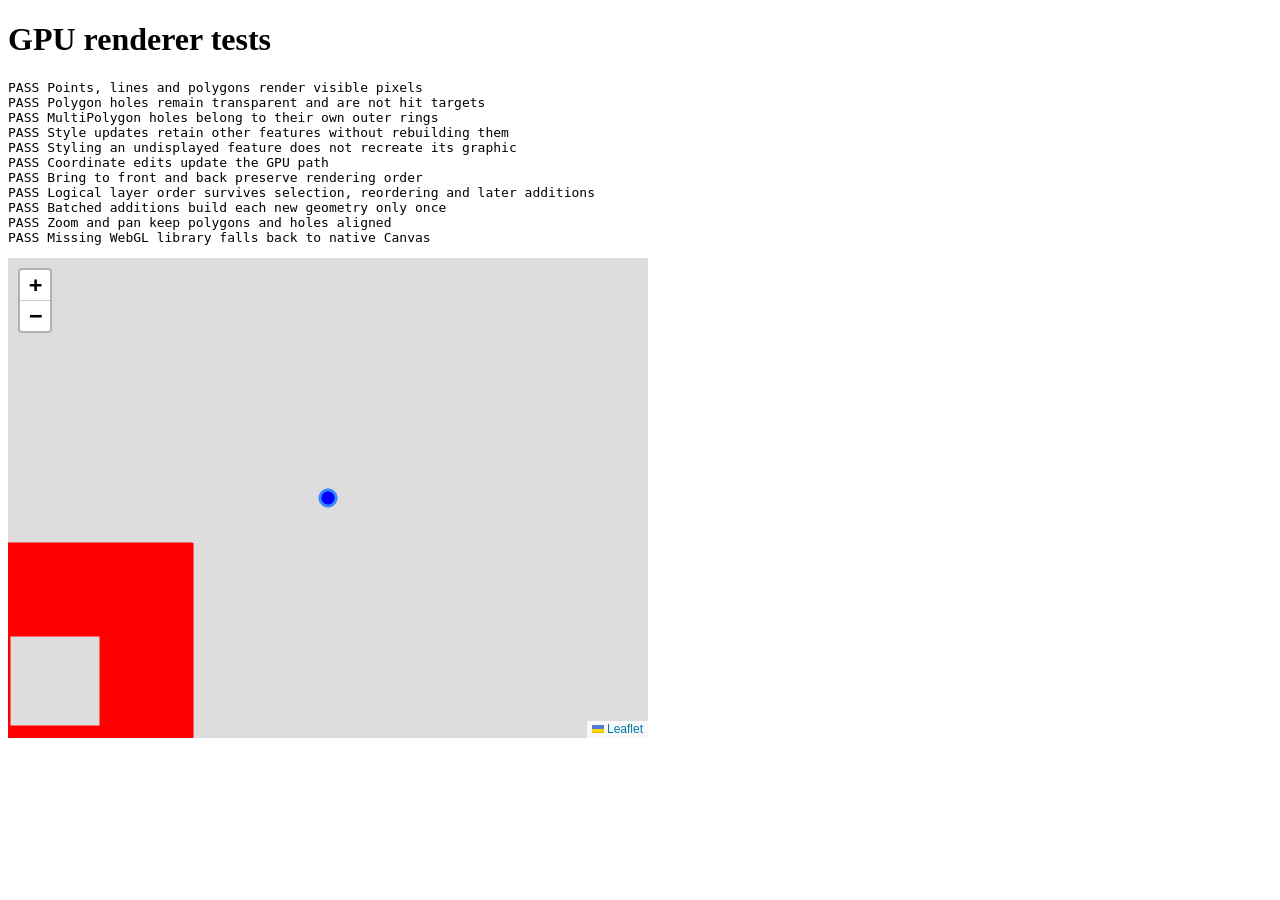
==== commit 167df191: "Version 2.0: Performance enhancements, UI refinements and improved support for kmz/kml - Add smooth " ====
--- a/tests/gpu-renderer.test.html
+++ b/tests/gpu-renderer.test.html
@@ -121,6 +121,36 @@
         map.removeLayer(green);
         await paint();
       });
+      await test('Logical layer order survives selection, reordering and later additions', async () => {
+        const red = L.circleMarker([10, 0], { renderer, radius: 12, stroke: false, fillColor: '#ff0000', fillOpacity: 1 });
+        const green = L.circleMarker([10, 0], { renderer, radius: 12, stroke: false, fillColor: '#00ff00', fillOpacity: 1 });
+        const blue = L.circleMarker([10, 0], { renderer, radius: 12, stroke: false, fillColor: '#0000ff', fillOpacity: 1 });
+        red._glayer = { order: 2 };
+        green._glayer = blue._glayer = { order: 1 };
+        try {
+          red.addTo(map);
+          green.addTo(map);
+          await paint();
+          assert(pixel([10, 0])[0] > 200, 'Top logical layer is not drawn on top');
+          green.bringToFront();
+          blue.addTo(map);
+          await paint();
+          assert(pixel([10, 0])[0] > 200, 'Selection or new geometry escaped layer order');
+          red._glayer.order = 0;
+          renderer._layerOrderDirty = true;
+          red.redraw();
+          await paint();
+          assert(pixel([10, 0])[2] > 200, 'Changed layer order was not rendered');
+          assert(renderer._drawLast.layer === blue, 'Hit-test order differs from rendered order');
+          map.removeLayer(red);
+          red.addTo(map);
+          await paint();
+          assert(pixel([10, 0])[2] > 200, 'Re-added geometry escaped layer order');
+        } finally {
+          [red, green, blue].forEach(layer => map.removeLayer(layer));
+          await paint();
+        }
+      });
       await test('Batched additions build each new geometry only once', async () => {
         if (!renderer._gpu) return 'skip';
         const saved = renderer._graphic;
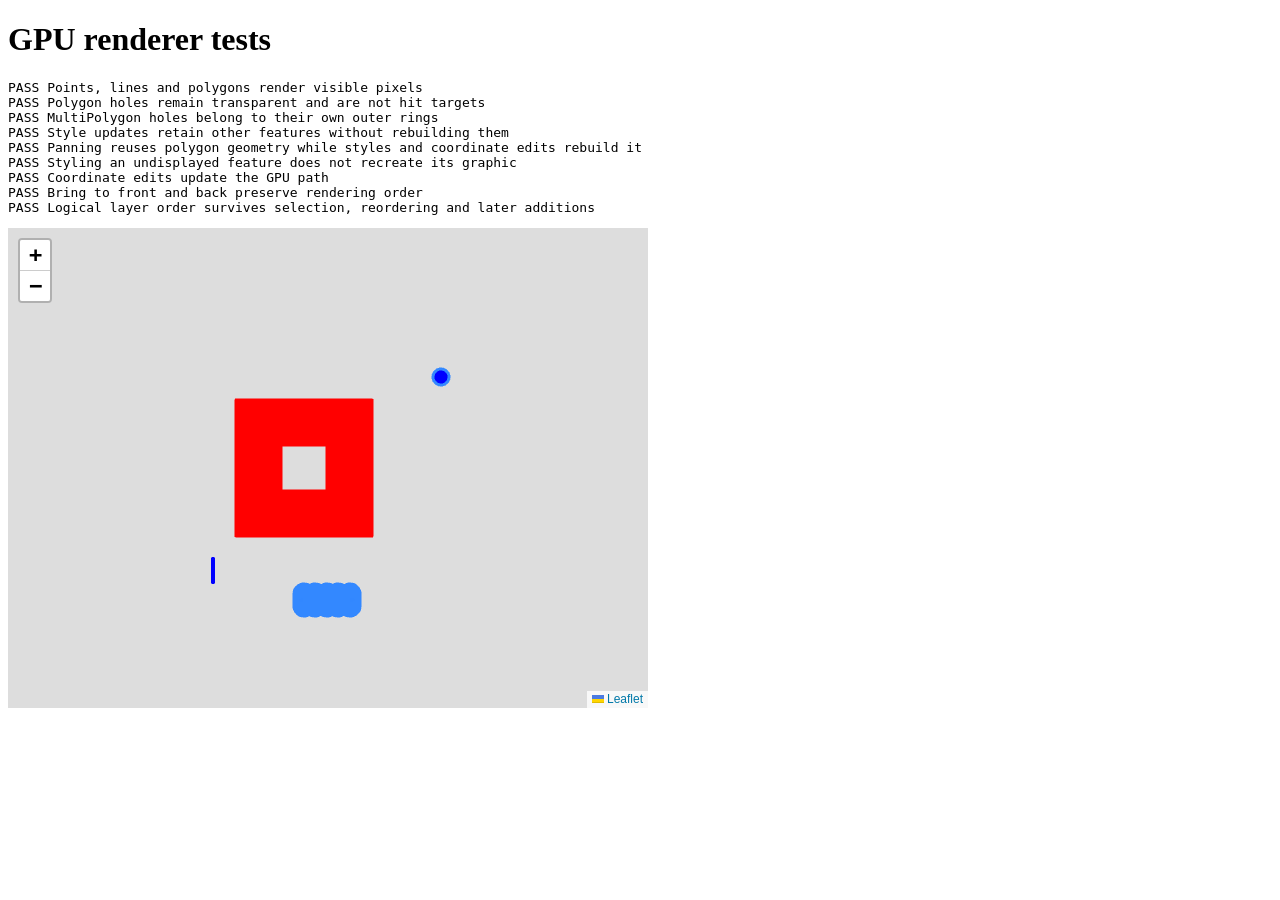
==== commit b1fea765: "Version 3.5 Bug Fixes Part 1 - Honor KML point icon scale and opacity; suppress letter-marker dots. " ====
--- a/tests/gpu-renderer.test.html
+++ b/tests/gpu-renderer.test.html
@@ -88,6 +88,35 @@
           assert(pixel([8, 8])[2] > 200 && pixel([4, 4])[0] > 200, 'Style update lost geometry');
         } finally { renderer._graphic = saved; }
       });
+      await test('Panning reuses polygon geometry while styles and coordinate edits rebuild it', async () => {
+        if (!renderer._gpu) return 'skip';
+        const saved = renderer._graphic;
+        const coordinates = polygon.getLatLngs();
+        const source = JSON.stringify(polygon.toGeoJSON(false));
+        let builds = 0;
+        renderer._graphic = function(layer) {
+          if (layer === polygon) builds++;
+          return saved.call(this, layer);
+        };
+        try {
+          map.panBy([24, 0], { animate: false });
+          await paint();
+          assert(builds === 0, 'Pan rebuilt unchanged polygon geometry');
+          assert(pixel([4, 4])[3] > 0 && pixel([0, 0])[3] === 0, 'Cached polygon or hole moved during pan');
+          assert(JSON.stringify(polygon.toGeoJSON(false)) === source, 'Display cache changed source geometry');
+          polygon.setStyle({ fillColor: '#0000ff' });
+          await paint();
+          assert(builds === 1 && pixel([4, 4])[2] > 200, 'Style change reused stale polygon geometry');
+          polygon.setLatLngs(coordinates.map(ring => ring.map(point => [point.lat + 1, point.lng])));
+          await paint();
+          assert(builds === 2 && pixel([-5.5, 4])[3] === 0 && pixel([6.5, 4])[3] > 0, 'Coordinate edit reused stale polygon geometry');
+        } finally {
+          renderer._graphic = saved;
+          polygon.setLatLngs(coordinates);
+          polygon.setStyle({ fillColor: '#ff0000' });
+          await paint();
+        }
+      });
       await test('Styling an undisplayed feature does not recreate its graphic', async () => {
         const hidden = L.circleMarker([-12, 12], { renderer, radius: 8, fillOpacity: 1 }).addTo(map);
         await paint();
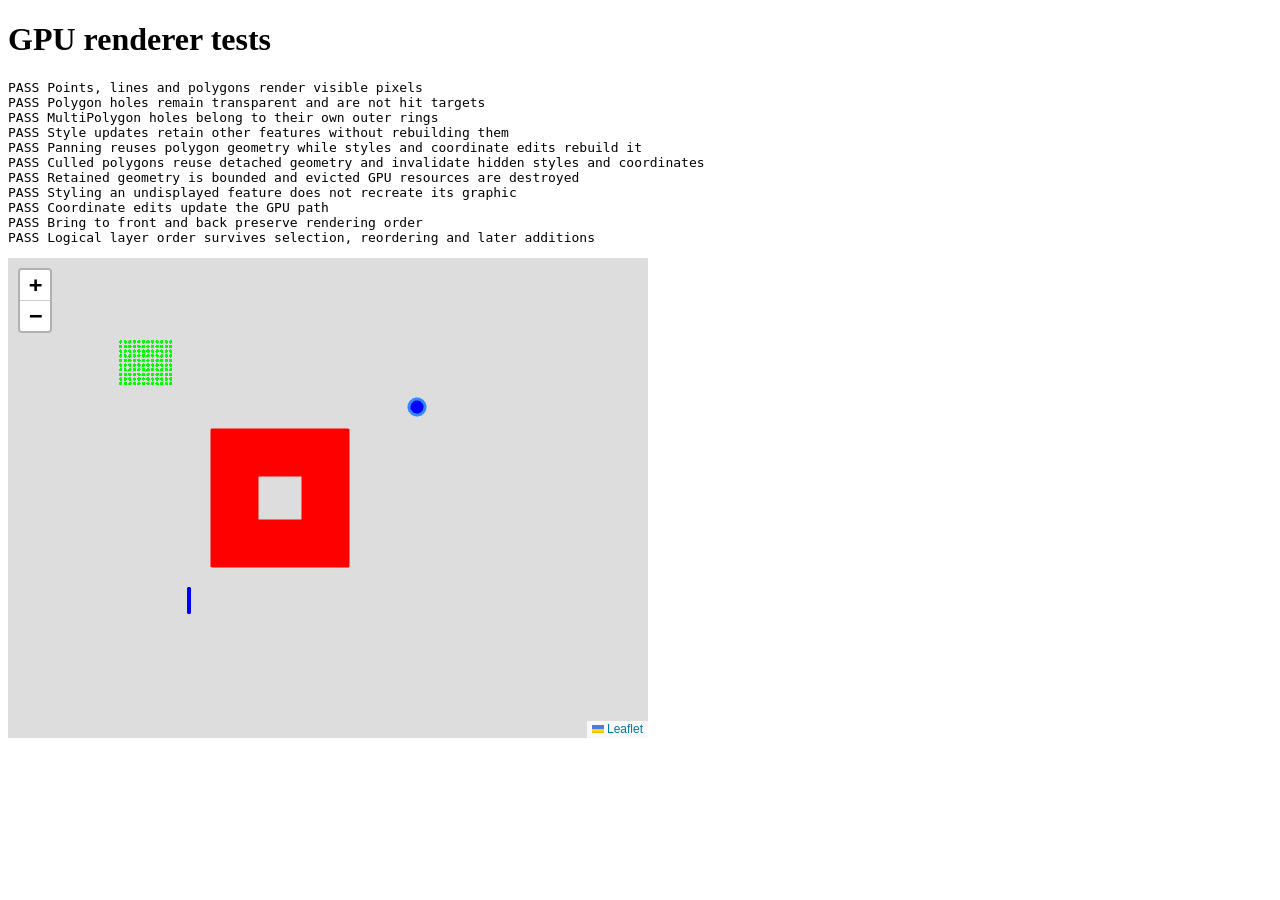
==== commit 247c6a64: "Version 3.6 Priority Fixes Batch compatible geometry into retained native GPU groups while preservin" ====
--- a/tests/gpu-renderer.test.html
+++ b/tests/gpu-renderer.test.html
@@ -117,6 +117,71 @@
           await paint();
         }
       });
+      await test('Culled polygons reuse detached geometry and invalidate hidden styles and coordinates', async () => {
+        if (!renderer._gpu) return 'skip';
+        const saved = renderer._graphic;
+        const coordinates = polygon.getLatLngs();
+        let builds = 0;
+        renderer._graphic = function(layer) {
+          if (layer === polygon) builds++;
+          return saved.call(this, layer);
+        };
+        try {
+          const graphic = renderer._graphics.get(L.stamp(polygon));
+          map.removeLayer(polygon);
+          await paint();
+          assert(renderer._retained.has(L.stamp(polygon)) && !renderer._stage.children.includes(graphic), 'Culled graphic was not detached and retained');
+          assert(pixel([4, 4])[3] === 0, 'Retained hidden polygon remained visible');
+          map.panBy([24, 0], { animate: false });
+          polygon.addTo(map);
+          await paint();
+          assert(builds === 0 && renderer._graphics.get(L.stamp(polygon)) === graphic, 'Returning polygon rebuilt cached geometry');
+          assert(pixel([4, 4])[3] > 0 && pixel([0, 0])[3] === 0, 'Reused polygon or hole shifted');
+          map.removeLayer(polygon);
+          polygon.setStyle({ fillColor: '#0000ff' });
+          assert(!renderer._retained.has(L.stamp(polygon)), 'Hidden style change retained stale geometry');
+          polygon.addTo(map);
+          await paint();
+          assert(builds === 1 && pixel([4, 4])[2] > 200, 'Hidden style change was not rebuilt');
+          map.removeLayer(polygon);
+          polygon.setLatLngs(coordinates.map(ring => ring.map(point => [point.lat + 1, point.lng])));
+          polygon.addTo(map);
+          await paint();
+          assert(builds === 2 && pixel([-5.5, 4])[3] === 0 && pixel([6.5, 4])[3] > 0, 'Hidden coordinate change reused stale geometry');
+        } finally {
+          renderer._graphic = saved;
+          polygon.setLatLngs(coordinates);
+          polygon.setStyle({ fillColor: '#ff0000' });
+          if (!map.hasLayer(polygon)) polygon.addTo(map);
+          await paint();
+        }
+      });
+      await test('Retained geometry is bounded and evicted GPU resources are destroyed', async () => {
+        if (!renderer._gpu) return 'skip';
+        const limit = renderer.options.geometryCacheSize;
+        renderer._clearRetained();
+        renderer.options.geometryCacheSize = 2;
+        const additions = Array.from({ length: 3 }, (_, index) => L.polygon([[12, index], [13, index], [12, index + .5]], { renderer }).addTo(map));
+        try {
+          await paint();
+          const first = renderer._graphics.get(L.stamp(additions[0]));
+          additions[1]._glayer = { order: 1 };
+          additions[2]._glayer = { order: 2 };
+          additions.forEach(layer => map.removeLayer(layer));
+          await paint();
+          assert(renderer._retained.size === 2 && first.destroyed, 'Retained cache did not evict its oldest graphic');
+          assert(renderer._retainedVertices <= renderer.options.geometryCacheVertices, 'Retained vertex limit exceeded');
+          renderer._clearRetained(additions[1]._glayer);
+          assert(renderer._retained.size === 1 && renderer._retained.has(L.stamp(additions[2])), 'Releasing one layer discarded another layer cache');
+          renderer._clearRetained();
+          assert(renderer._retained.size === 0 && renderer._retainedVertices === 0, 'Retained resources were not released');
+        } finally {
+          renderer.options.geometryCacheSize = limit;
+          additions.forEach(layer => { if (map.hasLayer(layer)) map.removeLayer(layer); });
+          renderer._clearRetained();
+          await paint();
+        }
+      });
       await test('Styling an undisplayed feature does not recreate its graphic', async () => {
         const hidden = L.circleMarker([-12, 12], { renderer, radius: 8, fillOpacity: 1 }).addTo(map);
         await paint();
@@ -135,6 +200,11 @@
         point.setLatLng([8, 12]);
         await paint();
         assert(pixel([8, 12])[3] > 0 && pixel([8, 8])[3] === 0, 'Point did not move');
+        point.setLatLng([80, 170]);
+        await paint();
+        point.setLatLng([8, 12]);
+        await paint();
+        assert(pixel([8, 12])[3] > 0, 'Point returned to a stale empty cached graphic');
       });
       await test('Bring to front and back preserve rendering order', async () => {
         const red = L.circleMarker([10, 0], { renderer, radius: 12, stroke: false, fillColor: '#ff0000', fillOpacity: 1 }).addTo(map);
@@ -177,6 +247,66 @@
           assert(pixel([10, 0])[2] > 200, 'Re-added geometry escaped layer order');
         } finally {
           [red, green, blue].forEach(layer => map.removeLayer(layer));
+          await paint();
+        }
+      });
+      await test('Compatible detailed polygons share draw calls without merging editable features', async () => {
+        if (!renderer._gpu) return 'skip';
+        const additions = [];
+        const threshold = PIXI.GraphicsGeometry.BATCHABLE_SIZE;
+        const batchThreshold = renderer.options.geometryBatchThreshold;
+        renderer.options.geometryBatchThreshold = 64;
+        const context = renderer._gpu.gl;
+        const drawElements = context.drawElements;
+        const drawArrays = context.drawArrays;
+        try {
+          for (let index = 0; index < 120; index++) {
+            const latitude = 10 + Math.floor(index / 12) * .4;
+            const longitude = -14 + index % 12 * .4;
+            const coordinates = Array.from({ length: 160 }, (_, vertex) => {
+              const angle = vertex / 160 * Math.PI * 2;
+              return [latitude + Math.sin(angle) * .15, longitude + Math.cos(angle) * .15];
+            });
+            additions.push(L.polygon(coordinates, { renderer, stroke: false, fillColor: '#00ff00', fillOpacity: 1 }).addTo(map));
+          }
+          await paint();
+          assert(renderer._geometryBatches.size > 0 && [...renderer._geometryBatches.values()].every(batch => !batch.graphic.geometry.batchable), 'Detailed polygons did not use retained native geometry groups');
+          let calls = 0;
+          context.drawElements = function(...args) { calls++; return drawElements.apply(this, args); };
+          context.drawArrays = function(...args) { calls++; return drawArrays.apply(this, args); };
+          renderer._gpu.render(renderer._stage);
+          assert(calls > 0 && calls < 20, `Expected shared draw calls, got ${calls}`);
+          assert(pixel([10, -14])[1] > 200, 'Batched polygon did not render');
+          additions[0].setStyle({ fillColor: '#0000ff' });
+          await paint();
+          assert(pixel([10, -14])[2] > 200 && pixel([10, -13.6])[1] > 200, 'Editing one batched style changed its neighbours');
+          assert(pixel([4, 4])[3] > 0 && pixel([0, 0])[3] === 0, 'Retained batch filled a polygon hole');
+          const retained = [...renderer._geometryBatches.values()].map(batch => [batch, batch.signature, batch.graphic.geometry.dirty]);
+          point.redraw();
+          await paint();
+          assert(retained.every(([batch, signature, dirty]) => batch.signature === signature && batch.graphic.geometry.dirty === dirty), 'Unchanged retained groups rebuilt their geometry');
+          additions[1].setLatLngs(additions[0].getLatLngs());
+          await paint();
+          assert(pixel([10, -14])[1] > 200, 'Batched coordinate edit or stacking was lost');
+          additions[0]._displaySelected = true;
+          additions[0].bringToFront();
+          additions[0].redraw();
+          await paint();
+          assert(renderer._graphics.get(L.stamp(additions[0])).renderable && pixel([10, -14])[2] > 200, 'Selected feature did not leave its batch with correct stacking');
+          map.setView([1, 1], map.getZoom(), { animate: false });
+          await paint();
+          assert(pixel([10, -14])[2] > 200 && pixel([0, 0])[3] === 0, 'Retained groups lost alignment after the pixel origin changed');
+          map.setZoom(map.getZoom() + 1, { animate: false });
+          await paint();
+          assert(pixel([4, 4])[3] > 0 && pixel([0, 0])[3] === 0, 'Batched polygon holes were lost after zooming');
+          assert(PIXI.GraphicsGeometry.BATCHABLE_SIZE === threshold, 'Renderer changed global Pixi batching policy');
+          assert(additions.every(layer => map.hasLayer(layer) && layer.toGeoJSON(false).geometry.coordinates[0].length === 161), 'Batching merged or changed editable geometry');
+        } finally {
+          renderer.options.geometryBatchThreshold = batchThreshold;
+          context.drawElements = drawElements;
+          context.drawArrays = drawArrays;
+          additions.forEach(layer => map.removeLayer(layer));
+          map.setView([0, 0], 4, { animate: false });
           await paint();
         }
       });
@@ -205,6 +335,40 @@
         map.setView([2, 3], 5, { animate: false });
         await paint();
         assert(pixel([4, 4])[3] > 0 && pixel([0, 0])[3] === 0, 'View transform misaligned');
+      });
+      await test('Dense interactions lower only canvas resolution and restore sharp aligned geometry', async () => {
+        if (!renderer._gpu) return 'skip';
+        const threshold = renderer.options.adaptiveResolutionThreshold;
+        const full = renderer._fullResolution;
+        const width = renderer._container.style.width;
+        try {
+          renderer.options.adaptiveResolutionThreshold = Infinity;
+          map.fire('movestart');
+          assert(renderer._gpu.resolution === full, 'Sparse map unnecessarily lowered resolution');
+          renderer.options.adaptiveResolutionThreshold = 1;
+          map.fire('movestart');
+          await paint();
+          assert(renderer._gpu.resolution < full && renderer._container.style.width === width, 'Interaction resolution changed logical map dimensions');
+          assert(pixel([4, 4])[3] > 0 && pixel([0, 0])[3] === 0, 'Low-resolution polygon or hole is misaligned');
+          point.setStyle({ fillColor: '#00ff00' });
+          await paint();
+          assert(pixel(point.getLatLng())[1] > 200, 'Style edit was lost at interaction resolution');
+          map.fire('moveend');
+          map.fire('movestart');
+          await new Promise(resolve => setTimeout(resolve, renderer.options.resolutionRestoreDelay + 30));
+          assert(renderer._gpu.resolution < full, 'New interaction failed to cancel pending sharpness restoration');
+          map.fire('moveend');
+          await new Promise(resolve => setTimeout(resolve, renderer.options.resolutionRestoreDelay + 30));
+          await paint();
+          assert(renderer._gpu.resolution === full, 'Full resolution was not restored after interaction');
+          assert(pixel([4, 4])[3] > 0 && pixel([0, 0])[3] === 0, 'Restored polygon or hole is misaligned');
+        } finally {
+          renderer.options.adaptiveResolutionThreshold = threshold;
+          clearTimeout(renderer._resolutionTimer);
+          renderer._setResolution(full);
+          point.setStyle({ fillColor: '#0000ff' });
+          await paint();
+        }
       });
       await test('Missing WebGL library falls back to native Canvas', async () => {
         const library = window.PIXI;
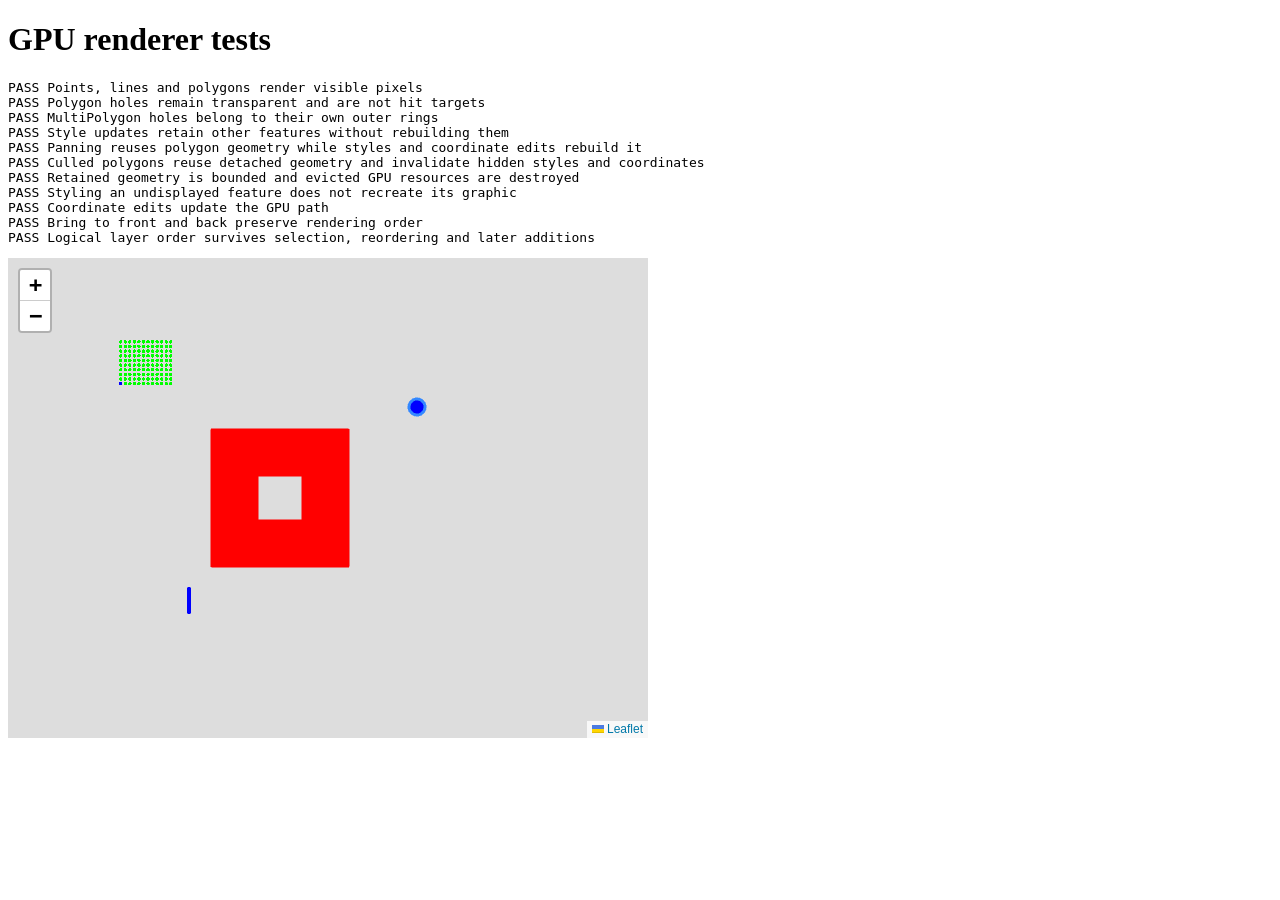
==== commit 8195c685: "Version 3.7 Speed, I am Speed. Cache KML label dimensions, stabilize letter sizes and detach collisi" ====
--- a/tests/gpu-renderer.test.html
+++ b/tests/gpu-renderer.test.html
@@ -335,13 +335,32 @@
         map.setView([2, 3], 5, { animate: false });
         await paint();
         assert(pixel([4, 4])[3] > 0 && pixel([0, 0])[3] === 0, 'View transform misaligned');
+        if (renderer._gpu) {
+          const resize = renderer._gpu.resize;
+          let resizes = 0;
+          renderer._gpu.resize = function(...args) { resizes++; return resize.apply(this, args); };
+          try {
+            map.panBy([24, 0], { animate: false });
+            await paint();
+            assert(resizes === 0, 'Same-size pan reallocated the GPU canvas');
+            assert(pixel([4, 4])[3] > 0 && pixel([0, 0])[3] === 0, 'Pan without canvas resize lost alignment');
+          } finally { renderer._gpu.resize = resize; }
+        }
       });
       await test('Dense interactions lower only canvas resolution and restore sharp aligned geometry', async () => {
         if (!renderer._gpu) return 'skip';
         const threshold = renderer.options.adaptiveResolutionThreshold;
-        const full = renderer._fullResolution;
+        const nativeResolution = renderer._fullResolution;
+        const full = 2;
         const width = renderer._container.style.width;
         try {
+          renderer.options.adaptiveResolutionThreshold = 1;
+          renderer._fullResolution = 1;
+          renderer._setResolution(1);
+          map.fire('movestart');
+          assert(renderer._gpu.resolution === 1, 'Standard-DPI interaction unnecessarily resized the canvas');
+          renderer._fullResolution = full;
+          renderer._setResolution(full);
           renderer.options.adaptiveResolutionThreshold = Infinity;
           map.fire('movestart');
           assert(renderer._gpu.resolution === full, 'Sparse map unnecessarily lowered resolution');
@@ -365,7 +384,8 @@
         } finally {
           renderer.options.adaptiveResolutionThreshold = threshold;
           clearTimeout(renderer._resolutionTimer);
-          renderer._setResolution(full);
+          renderer._fullResolution = nativeResolution;
+          renderer._setResolution(nativeResolution);
           point.setStyle({ fillColor: '#0000ff' });
           await paint();
         }
